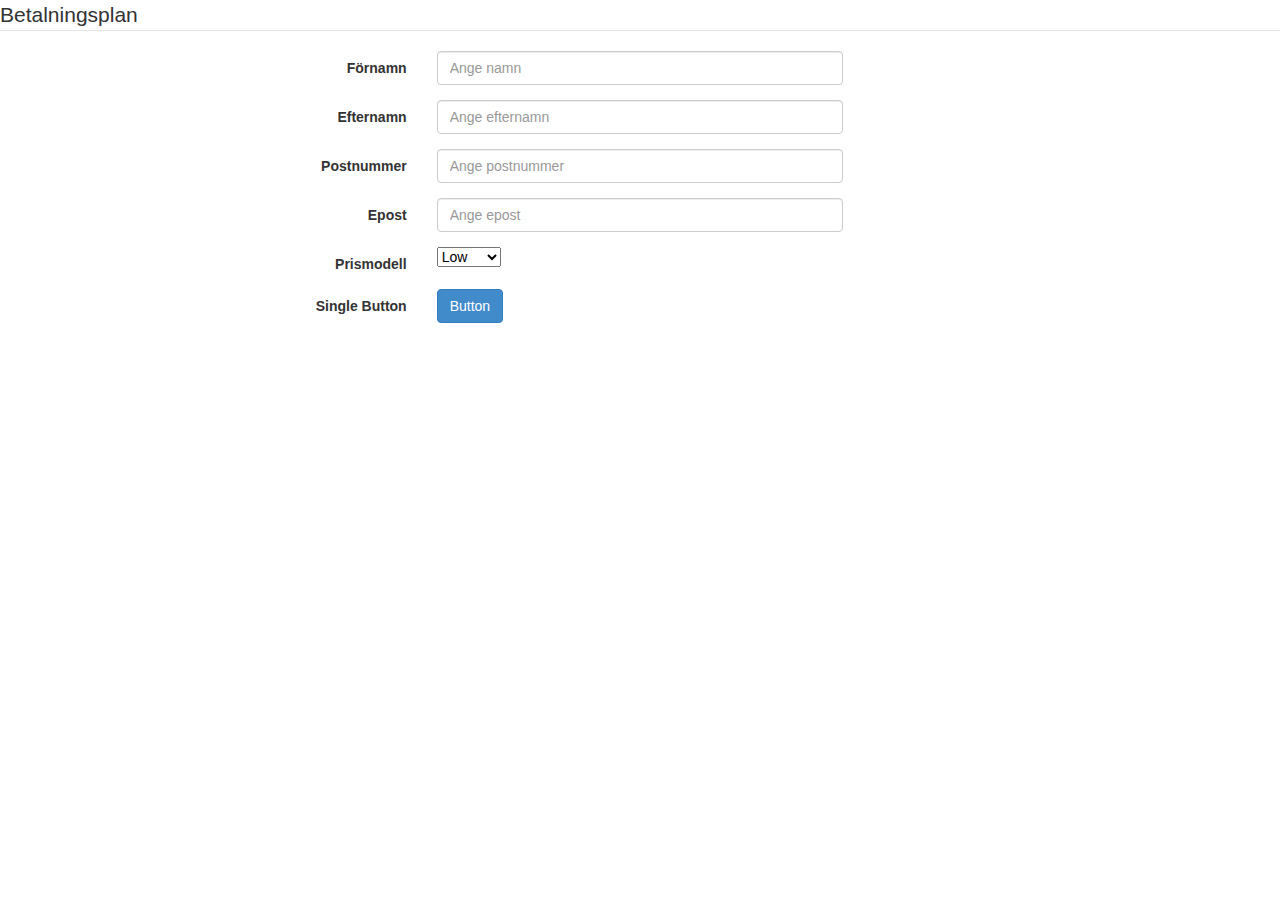
==== 4-forms/index.html @ 8dc4acef "4forms_1" ====
<!DOCTYPE html>
<html lang ="sv">
<html>
  <head>
  	<meta charset="UTF-8" />
    <title>4-Forms</title>
    <meta name="viewport" content="width=device-width, initial-scale=1.0">
    <!-- Bootstrap -->
    <link href="css/bootstrap.min.css" rel="stylesheet">

    <!-- HTML5 Shim and Respond.js IE8 support of HTML5 elements and media queries -->
    <!-- WARNING: Respond.js doesn't work if you view the page via file:// -->
    <!--[if lt IE 9]>
      <script src="https://oss.maxcdn.com/libs/html5shiv/3.7.0/html5shiv.js"></script>
      <script src="https://oss.maxcdn.com/libs/respond.js/1.3.0/respond.min.js"></script>
    <![endif]-->
  </head>
  <body>
<form class="form-horizontal">
<fieldset>

<!-- Form Name -->
<legend>Betalningsplan</legend>

<!-- Text input-->
<div class="form-group">
  <label class="col-md-4 control-label" for="Förnamn">Förnamn</label>  
  <div class="col-md-4">
  <input id="Fornamn" name="Förnamn"  placeholder="Ange namn" class="form-control input-md" required="">
    
  </div>
</div>

<!-- Text input-->
<div class="form-group">
  <label class="col-md-4 control-label" for="Efternamn">Efternamn</label>  
  <div class="col-md-4">
  <input id="Efternamn" name="Efternamn" type="text" placeholder="Ange efternamn" class="form-control input-md" required="">
    
  </div>
</div>

<!-- Text input-->
<div class="form-group">
  <label class="col-md-4 control-label" for="Postnummer">Postnummer</label>  
  <div class="col-md-4">
  <input id="Postnummer" name="Postnummer" type="text" placeholder="Ange postnummer" class="form-control input-md" required="">
    
  </div>
</div>

<!-- Text input-->
<div class="form-group">
  <label class="col-md-4 control-label" for="Epost">Epost</label>  
  <div class="col-md-4">
  <input id="Epost" name="Epost" type="text" placeholder="Ange epost" class="form-control input-md" required="">
    
  </div>
</div>
<!-- Button Drop Down -->
<div class="form-group">
  <label class="col-md-4 control-label" for="buttondropdown">Prismodell</label>
  <div class="col-md-4">
    <div class="input-group">
<fieldset class="form">
     	<select name="Rullgarding">
			<option value="Low" selected>Low</option>
            <option value="Middle">Middle</option>		            
            <option value="High">High </option>
	</select>
</fieldset>
      </div>
    </div>
  </div>
<!-- Button -->
<div class="form-group">
  <label class="col-md-4 control-label" for="singlebutton">Single Button</label>
  <div class="col-md-4">
    <button type="button" id="singlebutton" name="singlebutton" class="btn btn-primary">Button</button>
  </div>
</div>


</fieldset>
</form>
<script type="text/javascript" src="js/main.js"></script>
  </body>
</html>
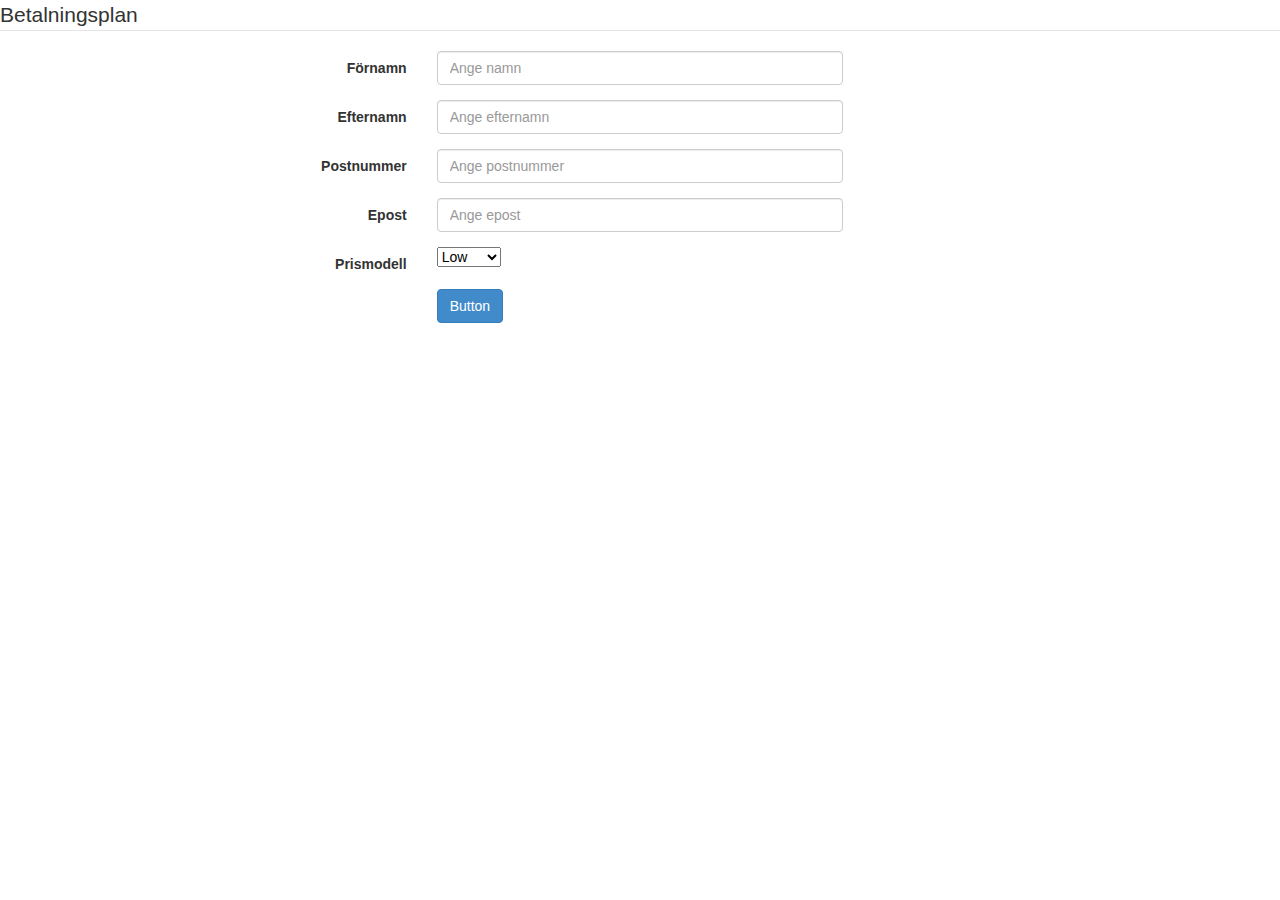
==== commit 4750bae7: "4_klar" ====
--- a/4-forms/index.html
+++ b/4-forms/index.html
@@ -16,9 +16,8 @@
     <![endif]-->
   </head>
   <body>
-<form class="form-horizontal">
+<form id="form" class="form-horizontal" action="http://voyager.lnu.se/tekinet/kurser/dtt/wp_webbintro/form.php" method="post">
 <fieldset>
-
 <!-- Form Name -->
 <legend>Betalningsplan</legend>
 
@@ -74,12 +73,11 @@
   </div>
 <!-- Button -->
 <div class="form-group">
-  <label class="col-md-4 control-label" for="singlebutton">Single Button</label>
+  <label class="col-md-4 control-label" for="singlebutton"></label>
   <div class="col-md-4">
     <button type="button" id="singlebutton" name="singlebutton" class="btn btn-primary">Button</button>
   </div>
 </div>
-
 
 </fieldset>
 </form>
